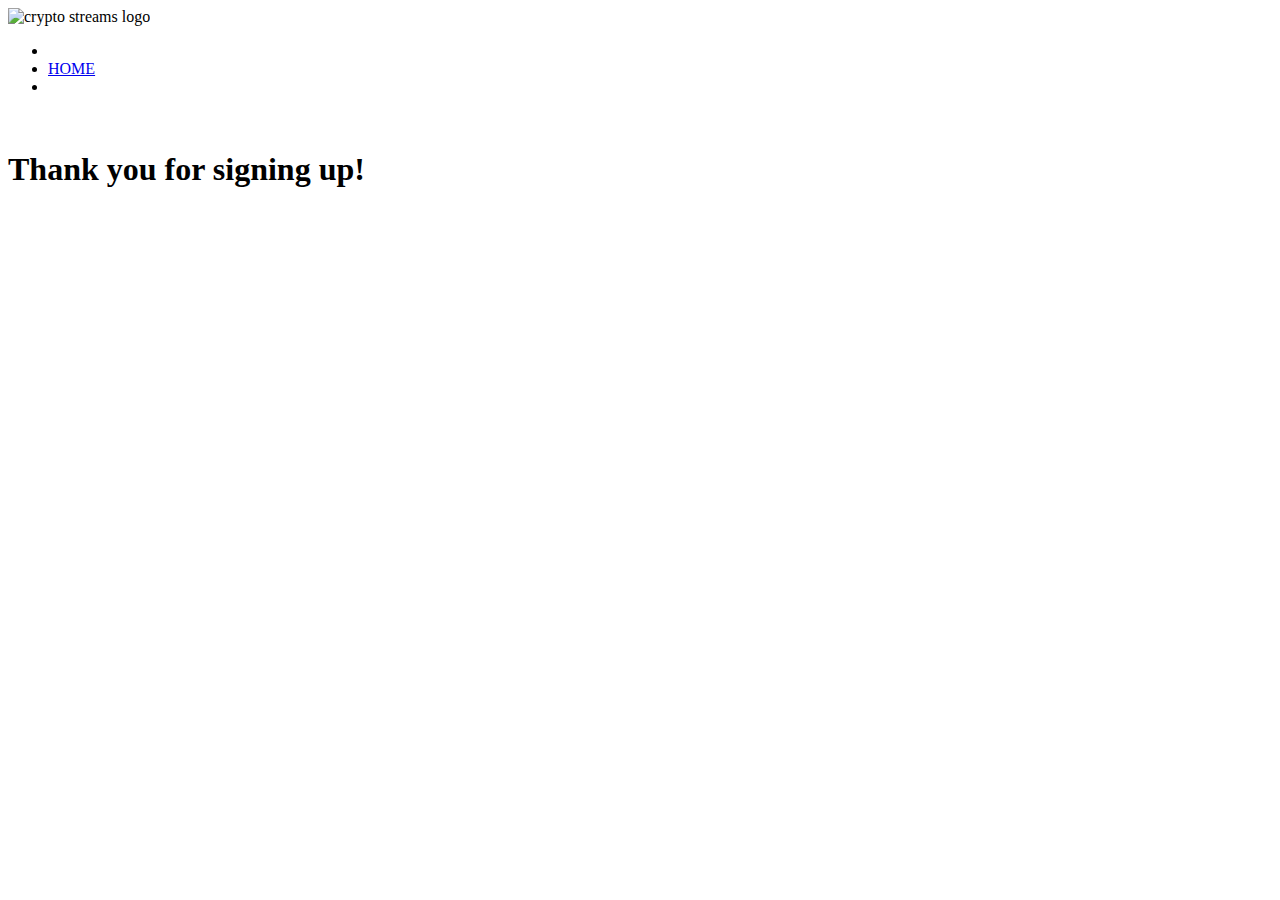
==== cryptos-signup.html @ e05a613a "format and comments edit" ====
<!DOCTYPE html>
<html lang="en">
<head>
    <meta charset="UTF-8">
    <meta http-equiv="X-UA-Compatible" content="IE=edge">
    <meta name="viewport" content="width=device-width, initial-scale=1.0">
    <link rel="stylesheet" href="CSS/style.css">
    <link href="https://fonts.googleapis.com/css2?family=Anton&display=swap" rel="stylesheet">
    <link rel="stylesheet" href="https://cdnjs.cloudflare.com/ajax/libs/font-awesome/6.0.0-beta3/css/all.min.css"
    type="text/css">
    <title>Crypto Streams (CSX)</title>
</head>
<!--sign up page-->
<body>
    <div>
        <header>
          <img src="https://imageshack.com/i/pmZM53x8p" alt="crypto streams logo">
          <br>
          <nav class="navbar">
            <ul>
          <li></li>
          <li><a href="index.html">HOME</a></li>
          <li></li>
            </ul>
          </nav>
        </header>
    </div>
    <br>
    <div>
      <h1>Thank you for signing up!</h1>
    </div>
</body>
</html>
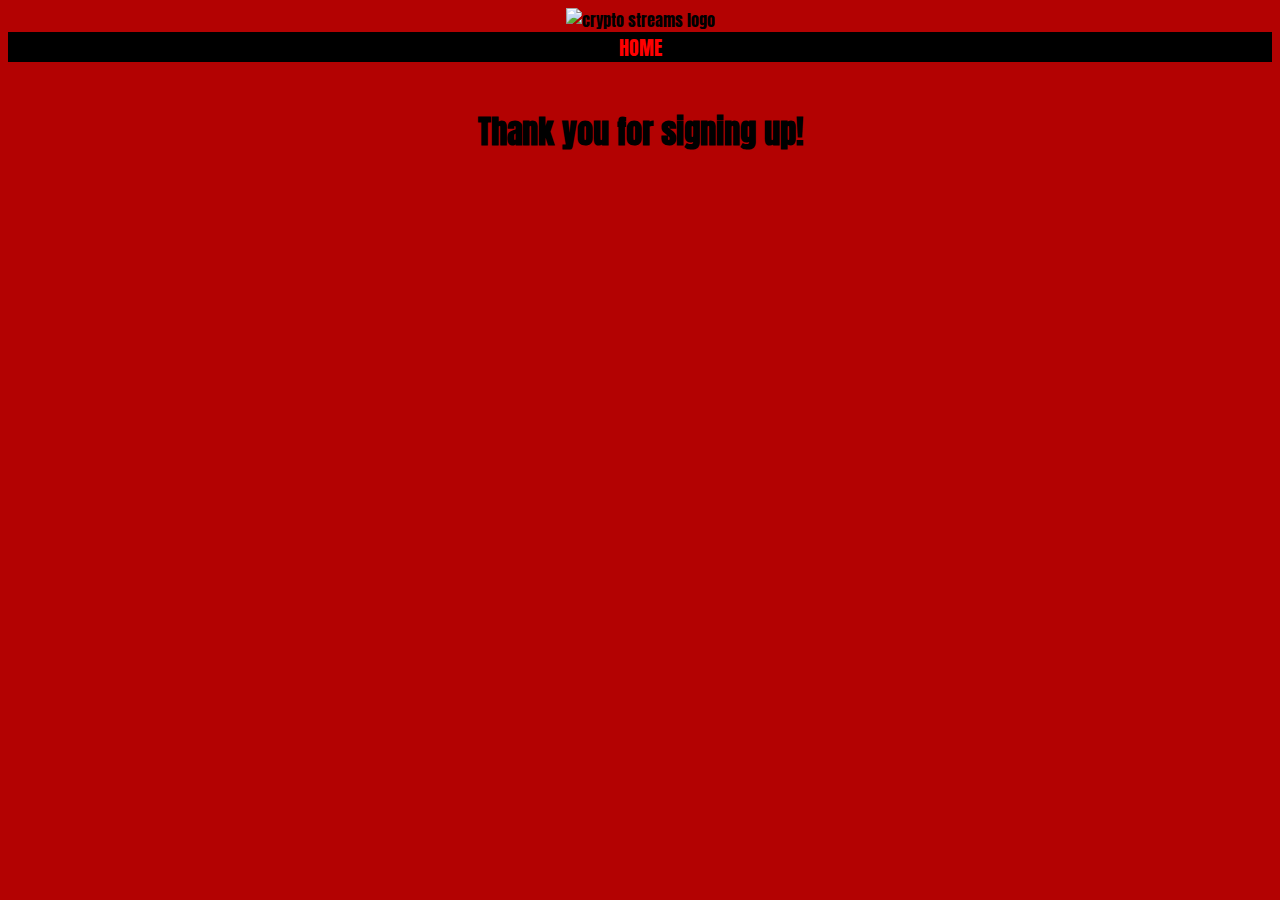
==== commit d3ea31f4: "Last update for project submission" ====
--- a/cryptos-signup.html
+++ b/cryptos-signup.html
@@ -1,33 +1,33 @@
 <!DOCTYPE html>
 <html lang="en">
+
 <head>
-    <meta charset="UTF-8">
-    <meta http-equiv="X-UA-Compatible" content="IE=edge">
-    <meta name="viewport" content="width=device-width, initial-scale=1.0">
-    <link rel="stylesheet" href="CSS/style.css">
-    <link href="https://fonts.googleapis.com/css2?family=Anton&display=swap" rel="stylesheet">
-    <link rel="stylesheet" href="https://cdnjs.cloudflare.com/ajax/libs/font-awesome/6.0.0-beta3/css/all.min.css"
+  <meta charset="UTF-8">
+  <meta http-equiv="X-UA-Compatible" content="IE=edge">
+  <meta name="viewport" content="width=device-width, initial-scale=1.0">
+  <link rel="stylesheet" href="css/style.css">
+  <link href="https://fonts.googleapis.com/css2?family=Anton&display=swap" rel="stylesheet">
+  <link rel="stylesheet" href="https://cdnjs.cloudflare.com/ajax/libs/font-awesome/6.0.0-beta3/css/all.min.css"
     type="text/css">
-    <title>Crypto Streams (CSX)</title>
+  <title>Crypto Streams (CSX)</title>
 </head>
+
 <!--sign up page-->
+
 <body>
-    <div>
-        <header>
-          <img src="https://imageshack.com/i/pmZM53x8p" alt="crypto streams logo">
-          <br>
-          <nav class="navbar">
-            <ul>
-          <li></li>
-          <li><a href="index.html">HOME</a></li>
-          <li></li>
-            </ul>
-          </nav>
-        </header>
-    </div>
-    <br>
-    <div>
-      <h1>Thank you for signing up!</h1>
-    </div>
+  <div>
+    <header>
+      <img src="https://imageshack.com/i/pmZM53x8p" alt="crypto streams logo">
+      <br>
+      <nav class="navbar2">
+        <a class="a-color" href="index.html">HOME</a>
+      </nav>
+    </header>
+  </div>
+  <br>
+  <div>
+    <h1>Thank you for signing up!</h1>
+  </div>
 </body>
+
 </html>--- a/css/style.css
+++ b/css/style.css
@@ -0,0 +1,172 @@
+body {
+  background-color: #b30202;
+  font-family: 'Anton', sans-serif;
+  text-align: center;
+}
+
+h1 {
+  font-size: 200%;
+}
+
+h2 {
+  font-size: 200%;
+}
+
+h3 {
+  font-size: 200%;
+}
+
+h4 {
+  font-size: 200%;
+}
+
+p {
+  font-size: 150%;
+}
+
+li {
+  font-size: 150%;
+}
+
+/* Navbar */
+nav ul li {
+  display: inline-block;
+  list-style: none;
+}
+
+nav ul li a {
+  text-decoration: none;
+  color: red;
+  padding: 25px 25px 25px 25px;
+}
+
+nav ul li a:hover {
+  color: cyan;
+  transition: 0.5s;
+}
+
+.navbar {
+  position: fixed;
+  line-height: 5px;
+  width: 100%;
+  height: 30px;
+  background: black;
+  text-transform: uppercase;
+}
+
+.navbar2 {
+  height: 30px;
+  background: black;
+}
+
+.a-color {
+  color: red;
+  font-size: 20px;
+  text-decoration: none;
+}
+
+.a-color:hover {
+  color: cyan;
+  transition: 0.5s;
+}
+
+/* Images */
+.resize2 {
+  width: 400px;
+  height: auto;
+  background-color: black;
+  border-radius: 50%;
+  transition: 0.5s ease;
+}
+
+.resize3 {
+  width: 400px;
+  height: auto;
+  border-radius: 50%;
+}
+
+.resize4 {
+  width: 400px;
+  height: auto;
+  border-radius: 50%;
+}
+
+.resize {
+  width: 400px;
+  height: auto;
+  background-color: black;
+  border-radius: 50%;
+  transition: 0.5s ease;
+}
+
+.resize:hover {
+  background-color: lightblue;
+  transition: 0.5s;
+}
+
+/* Footer socials*/
+
+.footer-col .social-links a {
+  display: inline-block;
+  height: 60px;
+  width: 60px;
+  color: #4169E1;
+  background-color: black;
+  line-height: 60px;
+  border-radius: 50%;
+  transition: all 0.25s ease;
+  padding: 25px 25px;
+}
+
+.footer-col .social-links a:hover {
+  color: gray;
+  background-color: lightblue;
+}
+
+/* The horizontal black lines */
+
+hr {
+  padding: 15px;
+  background-color: black;
+}
+
+/* The box for the ul and ol elements */
+
+.box {
+  width: 500px;
+  padding: 10px;
+  border: 5px solid black;
+  display: block;
+  margin-left: auto;
+  margin-right: auto;
+}
+
+/* sign up form */
+
+.sg-form {
+  width: 500px;
+  border: 5px solid black;
+  padding: 20px;
+  margin: 8% auto 0;
+  text-align: center;
+}
+
+.input-box {
+  border-radius: 20px;
+  padding: 10px;
+  margin: 10px 0;
+  width: 80%;
+  border: 1px solid #999;
+  outline: none;
+}
+
+.button-su {
+  width: 85%;
+  padding: 10px;
+  border-radius: 20px;
+  font-size: 15px;
+  margin: 10px 0;
+  border: none;
+  outline: none;
+  cursor: pointer;
+}